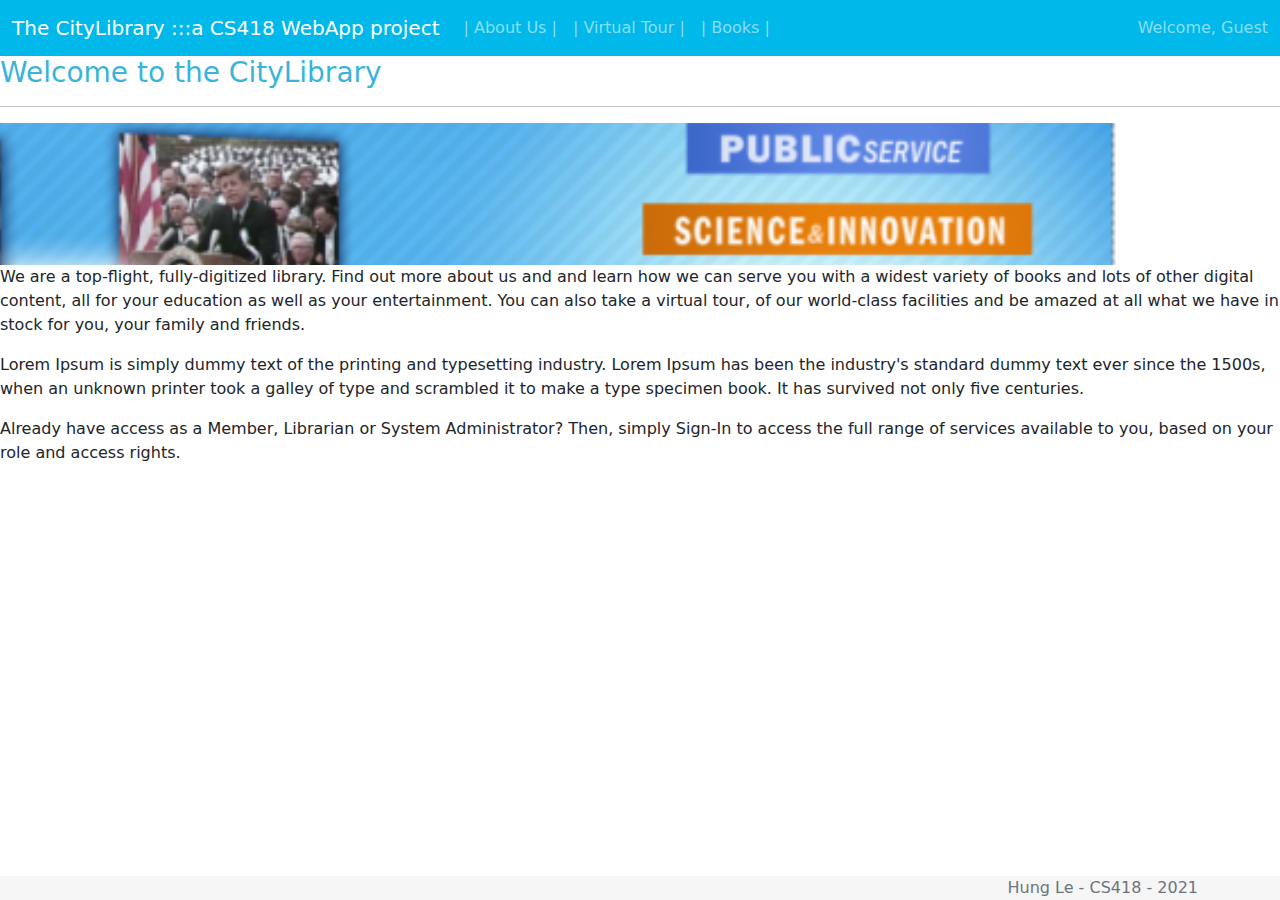
==== index.html @ 9359ccb4 "update version 1" ====
<!DOCTYPE html>
<html lang="en">
<head>
    <meta charset="UTF-8">
    <meta name="viewport" content="width=device-width, initial-scale=1.0">
    <title>homepage</title>
    <link rel="stylesheet" href="./css/bootstrap.css">
</head>
<body>
    <nav class="navbar navbar-expand-lg navbar-dark"style="background-color: #00b8ea;">
        <div class="container-fluid">
          <a class="navbar-brand" href="./index.html">The CityLibrary :::a CS418 WebApp project</a>
          <button class="navbar-toggler" type="button" data-bs-toggle="collapse" data-bs-target="#navbarText" aria-controls="navbarText" aria-expanded="false" aria-label="Toggle navigation">
            <span class="navbar-toggler-icon"></span>
          </button>
          <div class="collapse navbar-collapse" id="navbarText">
            <ul class="navbar-nav me-auto mb-2 mb-lg-0">
              <li class="nav-item">
                <a class="nav-link" href="./about.html">| About Us |</a>
              </li>
              <li class="nav-item">
                <a class="nav-link" href="./virtualtour.html">| Virtual Tour |</a>
              </li>
              <li class="nav-item">
                <a class="nav-link" href="./books.html">| Books |</a>
              </li>
            </ul>
            <span class="navbar-text">
              Welcome, Guest
            </span>
          </div>
        </div>
      </nav>
      <h3 style="color: #39b4da">Welcome to the CityLibrary</h1>
      <hr>
      <img src="images/banner1.png">
<p>We are a top-flight, fully-digitized library. Find out more about us and and learn how we can serve you with a widest variety of books and lots of other digital content, all for your education as well as your entertainment. You can also take a virtual tour, of our world-class facilities and be amazed at all what we have in stock for you, your family and friends.</p>
<p>Lorem Ipsum is simply dummy text of the printing and typesetting industry. Lorem Ipsum has been the industry's standard dummy text ever since the 1500s, when an unknown printer took a galley of type and scrambled it to make a type specimen book. It has survived not only five centuries.</p>
<p>Already have access as a Member, Librarian or System Administrator? Then, simply Sign-In to access the full range of services available to you, based on your role and access rights.</p>

<footer class="footer">
    <div class="container">
      <span class="text-muted float-end">Hung Le - CS418 - 2021</span>
    </div>
  </footer>
</body>
</html>
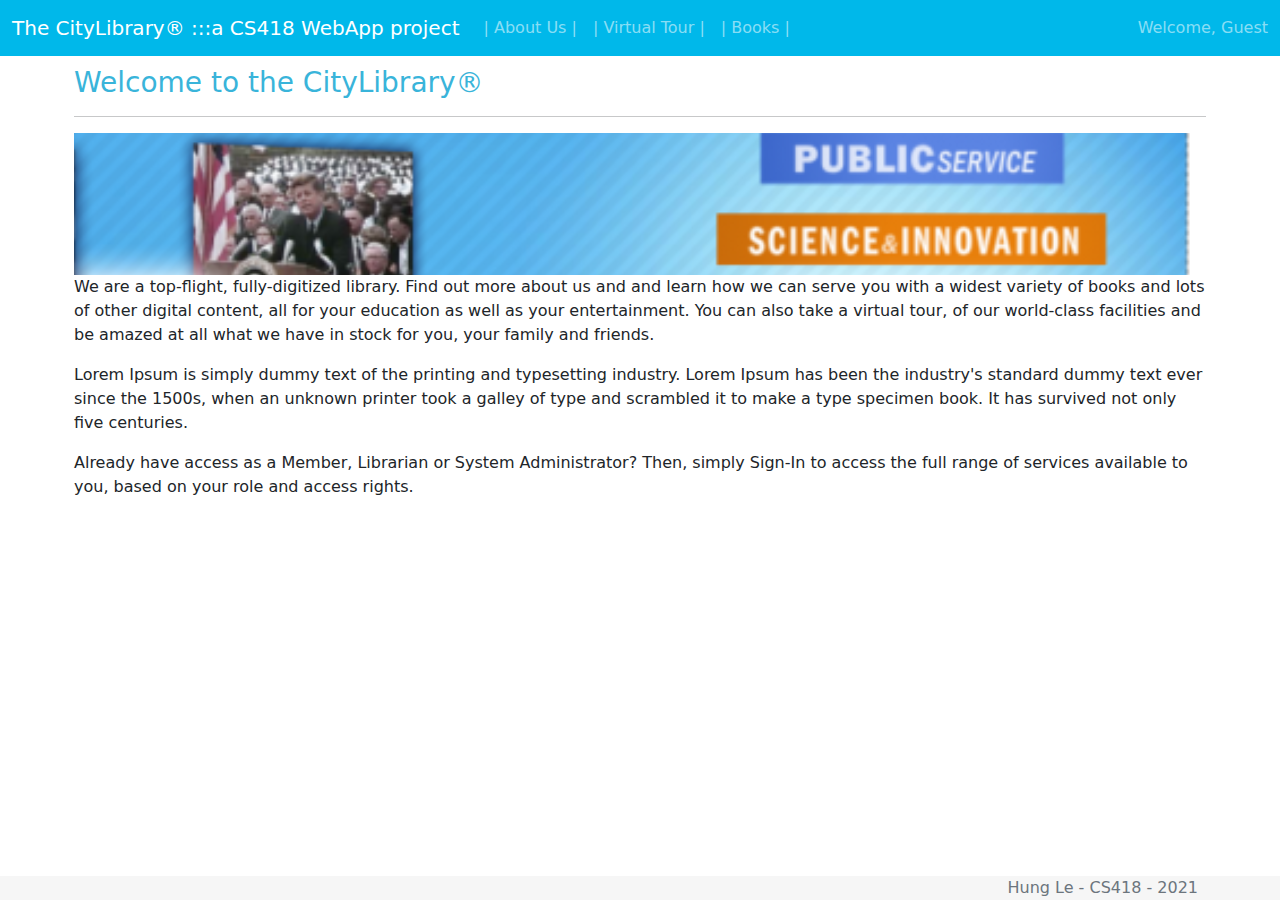
==== commit ae6f0094: "almost done" ====
--- a/index.html
+++ b/index.html
@@ -9,7 +9,7 @@
 <body>
     <nav class="navbar navbar-expand-lg navbar-dark"style="background-color: #00b8ea;">
         <div class="container-fluid">
-          <a class="navbar-brand" href="./index.html">The CityLibrary :::a CS418 WebApp project</a>
+          <a class="navbar-brand" href="./index.html">The CityLibrary&reg; :::a CS418 WebApp project</a>
           <button class="navbar-toggler" type="button" data-bs-toggle="collapse" data-bs-target="#navbarText" aria-controls="navbarText" aria-expanded="false" aria-label="Toggle navigation">
             <span class="navbar-toggler-icon"></span>
           </button>
@@ -31,13 +31,14 @@
           </div>
         </div>
       </nav>
-      <h3 style="color: #39b4da">Welcome to the CityLibrary</h1>
+      <div class="marginCenter">
+      <h3 style="color: #39b4da">Welcome to the CityLibrary&reg;</h3>
       <hr>
       <img src="images/banner1.png">
 <p>We are a top-flight, fully-digitized library. Find out more about us and and learn how we can serve you with a widest variety of books and lots of other digital content, all for your education as well as your entertainment. You can also take a virtual tour, of our world-class facilities and be amazed at all what we have in stock for you, your family and friends.</p>
 <p>Lorem Ipsum is simply dummy text of the printing and typesetting industry. Lorem Ipsum has been the industry's standard dummy text ever since the 1500s, when an unknown printer took a galley of type and scrambled it to make a type specimen book. It has survived not only five centuries.</p>
 <p>Already have access as a Member, Librarian or System Administrator? Then, simply Sign-In to access the full range of services available to you, based on your role and access rights.</p>
-
+</div>
 <footer class="footer">
     <div class="container">
       <span class="text-muted float-end">Hung Le - CS418 - 2021</span>
